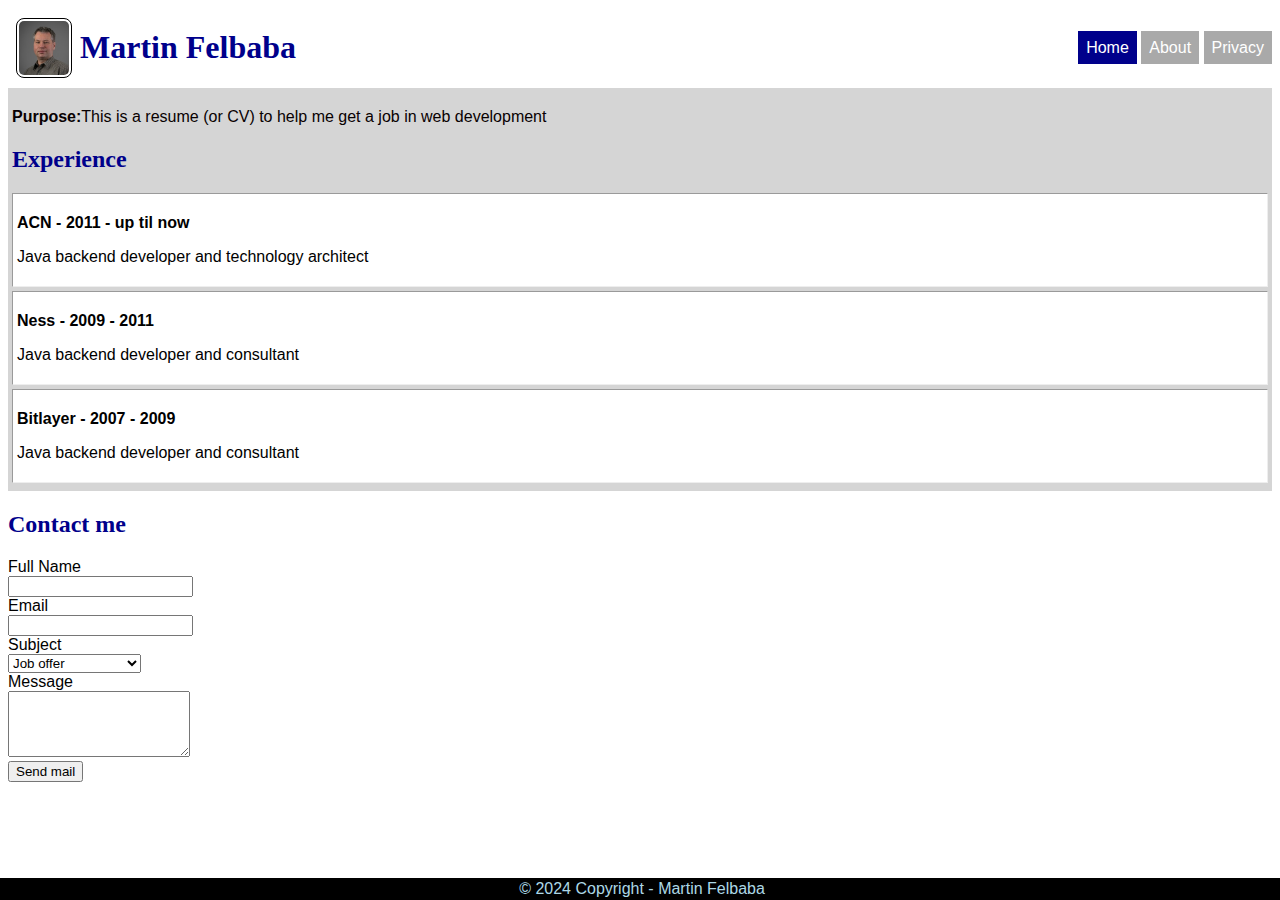
==== index.html @ b994af9f "Flex css formating" ====
<!DOCTYPE html>
<html lang="en">

<head>
  <meta charset="UTF-8">
  <meta name="viewport" content="width=device-width, initial-scale=1.0">
  <title>Martin Felbaba's Resume Page</title>
  <link rel="stylesheet" href="site.css">
</head>

<body>
  <header>
    <img id="headshot" src="img/martin_felbaba_ssm.jpg" alt="Martin Felbaba">
    <h1 id="siteName">Martin Felbaba</h1>
    <ul id="menu">
      <li class="active"><a href="index.html">Home</a></li>
      <li><a href="about.html">About</a></li>
      <li><a href="privacy.html">Privacy</a></li>
    </ul>
  </header>

  <main>
    <p><strong>Purpose:</strong>This is a resume (or CV) to help me get a job in web development</p>
  
    <h2>Experience</h2>
    <div class="experience">
      <p class="title">ACN - 2011 - up til now</p>
      <p>Java backend developer and technology architect</p>
    </div>
    <div class="experience">
      <p class="title">Ness - 2009 - 2011</p>
      <p>Java backend developer and consultant</p>
    </div>
    <div class="experience">
      <p class="title">Bitlayer - 2007 - 2009</p>
      <p>Java backend developer and consultant</p>
    </div>
  </main>

  <aside>
    <h2>Contact me</h2>
    <form>
      <div>
        <label for="fullName">Full Name</label>
      </div>
      <div>
        <input id="fullName" type="text">
      </div>      <div>
        <label for="email">Email</label>
      </div>
      <div>
        <input id="email" type="text">
      </div>
      <div>
        <label for="subject">Subject</label>
      </div>
      <div>
        <select name="subject" id="subject">
          <option value="">Job offer</option>
          <option value="">Personal message</option>
          <option value="">Complaint</option>
        </select>
      </div>
      <div>
        <label for="msg">Message</label>
      </div>
      <div>
        <textarea id="msg" rows="4"></textarea>
      </div>
      <div>
        <input type="submit" value="Send mail">
      </div>
    </form>
  </aside>

  <footer>
    &copy; 2024 Copyright - Martin Felbaba
  </footer>
</body>
---- site.css ----
body {
  font-family: Verdana, Geneva, Tahoma, sans-serif;
}

main {
  background-color: rgba(211, 211, 211, 0.948);
  padding: 4px;
  color: rgb(9, 1, 2);
}

h1,
h2 {
  color: darkblue;
  font-family: Georgia, 'Times New Roman', Times, serif;
}

#headshot {
  border: 1px solid;
  padding: 2px;
  margin: 8px;
  border-radius: 8px;
  max-width: 50px;
}

.experience {
  border: inset 1px;
  margin-bottom: 4px;
  padding: 4px;
  background-color: white;
  color: black;
}

.experience .title {
  font-weight: bold;
}

footer {
  background-color: black;
  color: lightblue;
  text-align: center;
  padding: 2px;
  position: fixed;
  bottom: 0;
  left: 0;
  width: 100%;
}

#menu {
  float: right;
}

#menu li {
  display: inline;
  padding: 8px;
  background-color: darkgray;
}

#menu li a {
  color: white !important;
  text-decoration: none;
}

#menu li.active {
  background-color: darkblue;
}

header {
  display: flex;
  justify-content: start;
  align-items: center;
}

/* maximal margin from left -> shifting to rih=ght */
header #menu {
  margin-left: auto;
}

/* header #headshot, header #siteName, header #menu {
  display: inline;
  vertical-align: middle;
} */
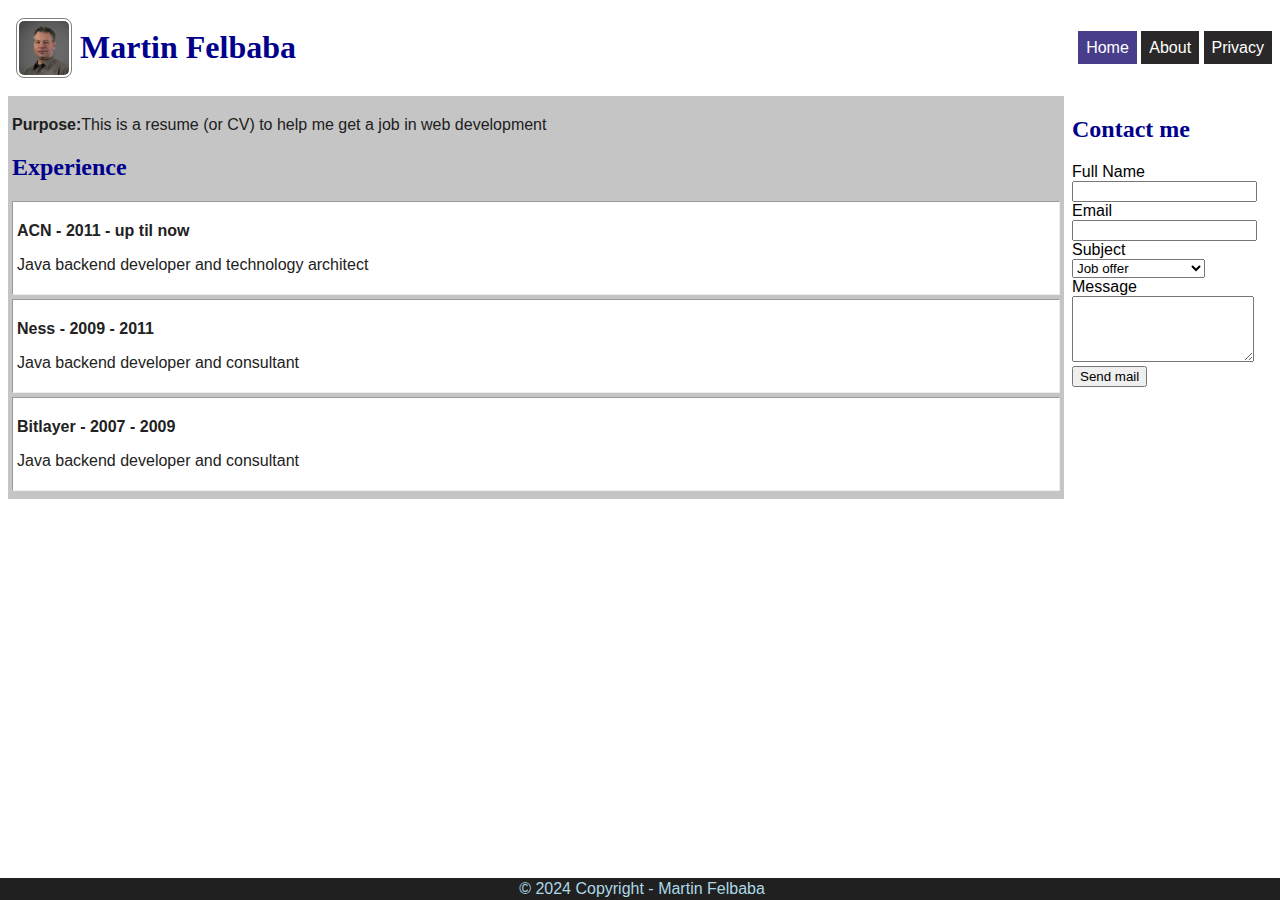
==== commit d2d8d576: "Grid css formating" ====
--- a/index.html
+++ b/index.html
@@ -9,71 +9,74 @@
 </head>
 
 <body>
-  <header>
-    <img id="headshot" src="img/martin_felbaba_ssm.jpg" alt="Martin Felbaba">
-    <h1 id="siteName">Martin Felbaba</h1>
-    <ul id="menu">
-      <li class="active"><a href="index.html">Home</a></li>
-      <li><a href="about.html">About</a></li>
-      <li><a href="privacy.html">Privacy</a></li>
-    </ul>
-  </header>
+  <div class="container">
+    <header>
+      <img id="headshot" src="img/martin_felbaba_ssm.jpg" alt="Martin Felbaba">
+      <h1 id="siteName">Martin Felbaba</h1>
+      <ul id="menu">
+        <li class="active"><a href="index.html">Home</a></li>
+        <li><a href="about.html">About</a></li>
+        <li><a href="privacy.html">Privacy</a></li>
+      </ul>
+    </header>
 
-  <main>
-    <p><strong>Purpose:</strong>This is a resume (or CV) to help me get a job in web development</p>
-  
-    <h2>Experience</h2>
-    <div class="experience">
-      <p class="title">ACN - 2011 - up til now</p>
-      <p>Java backend developer and technology architect</p>
-    </div>
-    <div class="experience">
-      <p class="title">Ness - 2009 - 2011</p>
-      <p>Java backend developer and consultant</p>
-    </div>
-    <div class="experience">
-      <p class="title">Bitlayer - 2007 - 2009</p>
-      <p>Java backend developer and consultant</p>
-    </div>
-  </main>
+    <main>
+      <p><strong>Purpose:</strong>This is a resume (or CV) to help me get a job in web development</p>
 
-  <aside>
-    <h2>Contact me</h2>
-    <form>
-      <div>
-        <label for="fullName">Full Name</label>
+      <h2>Experience</h2>
+      <div class="experience">
+        <p class="title">ACN - 2011 - up til now</p>
+        <p>Java backend developer and technology architect</p>
       </div>
-      <div>
-        <input id="fullName" type="text">
-      </div>      <div>
-        <label for="email">Email</label>
+      <div class="experience">
+        <p class="title">Ness - 2009 - 2011</p>
+        <p>Java backend developer and consultant</p>
       </div>
-      <div>
-        <input id="email" type="text">
+      <div class="experience">
+        <p class="title">Bitlayer - 2007 - 2009</p>
+        <p>Java backend developer and consultant</p>
       </div>
-      <div>
-        <label for="subject">Subject</label>
-      </div>
-      <div>
-        <select name="subject" id="subject">
-          <option value="">Job offer</option>
-          <option value="">Personal message</option>
-          <option value="">Complaint</option>
-        </select>
-      </div>
-      <div>
-        <label for="msg">Message</label>
-      </div>
-      <div>
-        <textarea id="msg" rows="4"></textarea>
-      </div>
-      <div>
-        <input type="submit" value="Send mail">
-      </div>
-    </form>
-  </aside>
+    </main>
 
-  <footer>
-    &copy; 2024 Copyright - Martin Felbaba
-  </footer>
+    <aside>
+      <h2>Contact me</h2>
+      <form>
+        <div>
+          <label for="fullName">Full Name</label>
+        </div>
+        <div>
+          <input id="fullName" type="text">
+        </div>
+        <div>
+          <label for="email">Email</label>
+        </div>
+        <div>
+          <input id="email" type="text">
+        </div>
+        <div>
+          <label for="subject">Subject</label>
+        </div>
+        <div>
+          <select name="subject" id="subject">
+            <option value="">Job offer</option>
+            <option value="">Personal message</option>
+            <option value="">Complaint</option>
+          </select>
+        </div>
+        <div>
+          <label for="msg">Message</label>
+        </div>
+        <div>
+          <textarea id="msg" rows="4"></textarea>
+        </div>
+        <div>
+          <input type="submit" value="Send mail">
+        </div>
+      </form>
+    </aside>
+
+    <footer>
+      &copy; 2024 Copyright - Martin Felbaba
+    </footer>
+  </div>
 </body>--- a/site.css
+++ b/site.css
@@ -3,22 +3,26 @@
 }
 
 main {
-  background-color: rgba(211, 211, 211, 0.948);
+  background-color: rgb(197, 197, 197); 
   padding: 4px;
-  color: rgb(9, 1, 2);
+  color: #202020;
+  grid-area: main;
 }
 
-h1,
-h2 {
+aside {
+  grid-area: aside;
+}
+
+h1, h2 {
   color: darkblue;
   font-family: Georgia, 'Times New Roman', Times, serif;
 }
 
 #headshot {
-  border: 1px solid;
+  border: 1px solid #808080;
   padding: 2px;
   margin: 8px;
-  border-radius: 8px;
+  border-radius: 8px; 
   max-width: 50px;
 }
 
@@ -27,7 +31,7 @@
   margin-bottom: 4px;
   padding: 4px;
   background-color: white;
-  color: black;
+  color: #222; 
 }
 
 .experience .title {
@@ -35,7 +39,7 @@
 }
 
 footer {
-  background-color: black;
+  background-color: #202020;
   color: lightblue;
   text-align: center;
   padding: 2px;
@@ -43,16 +47,13 @@
   bottom: 0;
   left: 0;
   width: 100%;
-}
-
-#menu {
-  float: right;
+  grid-area: footer;
 }
 
 #menu li {
   display: inline;
   padding: 8px;
-  background-color: darkgray;
+  background-color: rgb(42, 40, 40);
 }
 
 #menu li a {
@@ -61,21 +62,39 @@
 }
 
 #menu li.active {
-  background-color: darkblue;
+  background-color: darkslateblue;
+}
+
+#menu {
+  float: right;
 }
 
 header {
   display: flex;
   justify-content: start;
   align-items: center;
+  grid-area: header;
 }
 
-/* maximal margin from left -> shifting to rih=ght */
+/* maximal margin from left -> shifting to right */
 header #menu {
   margin-left: auto;
 }
 
-/* header #headshot, header #siteName, header #menu {
-  display: inline;
-  vertical-align: middle;
-} */+.container {
+  display: grid;
+  grid-template-areas:
+    "header header"
+    "main aside"
+    "footer footer";
+  grid-template-columns: auto 200px;
+  grid-gap: 8px;
+}
+
+
+
+
+
+
+
+
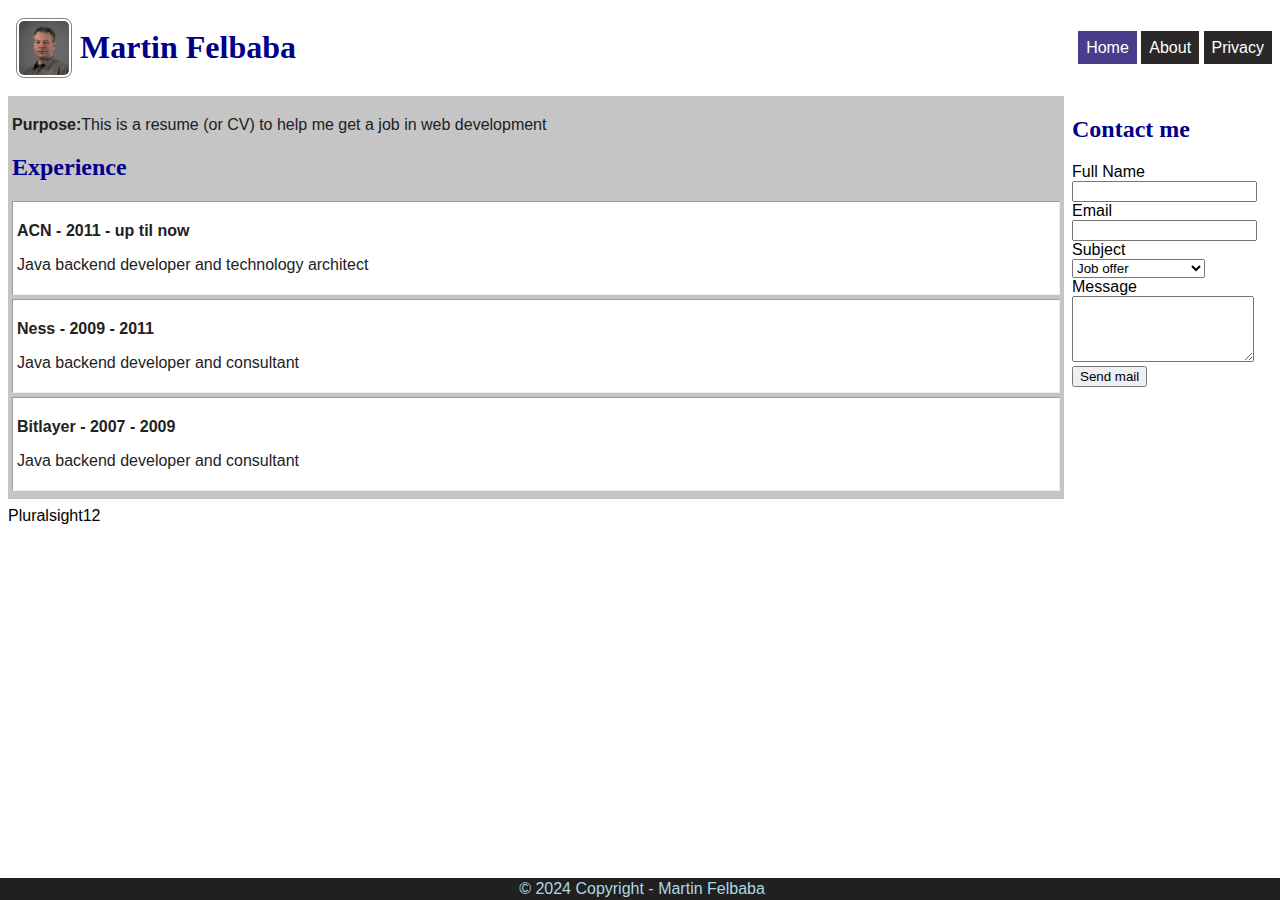
==== commit f88d9601: "JS code introduction" ====
--- a/index.html
+++ b/index.html
@@ -79,4 +79,7 @@
       &copy; 2024 Copyright - Martin Felbaba
     </footer>
   </div>
-</body>+  <script src="index.js"></script>
+</body>
+
+</html>--- a/site.css
+++ b/site.css
@@ -90,11 +90,3 @@
   grid-template-columns: auto 200px;
   grid-gap: 8px;
 }
-
-
-
-
-
-
-
-
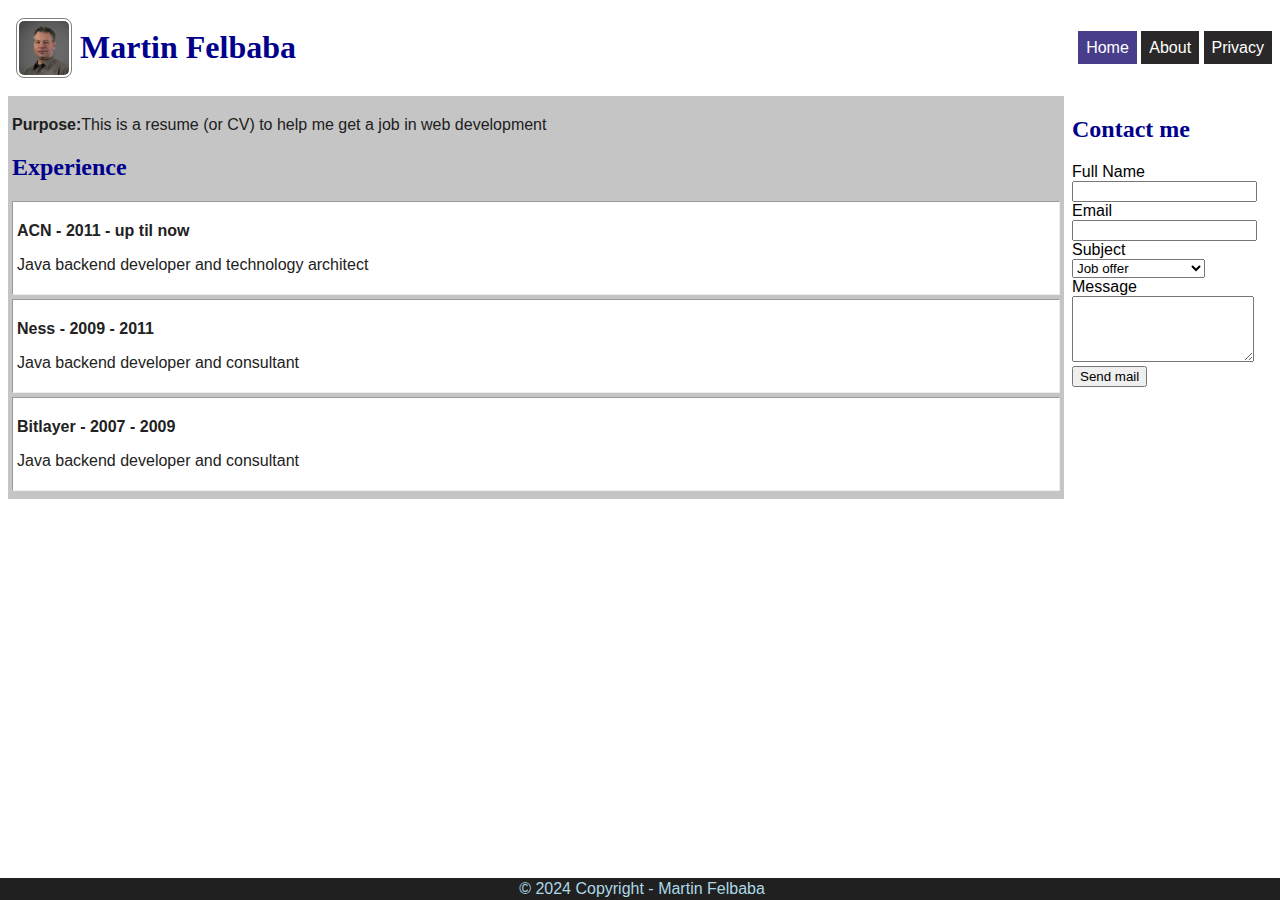
==== commit da7c975e: "Working with DOM getElementById" ====
--- a/index.html
+++ b/index.html
@@ -41,6 +41,7 @@
     <aside>
       <h2>Contact me</h2>
       <form>
+        <div id="formInfo"></div>
         <div>
           <label for="fullName">Full Name</label>
         </div>
--- a/site.css
+++ b/site.css
@@ -90,3 +90,8 @@
   grid-template-columns: auto 200px;
   grid-gap: 8px;
 }
+
+#formInfo {
+  font-size: 14px;
+  font-style: italic;
+}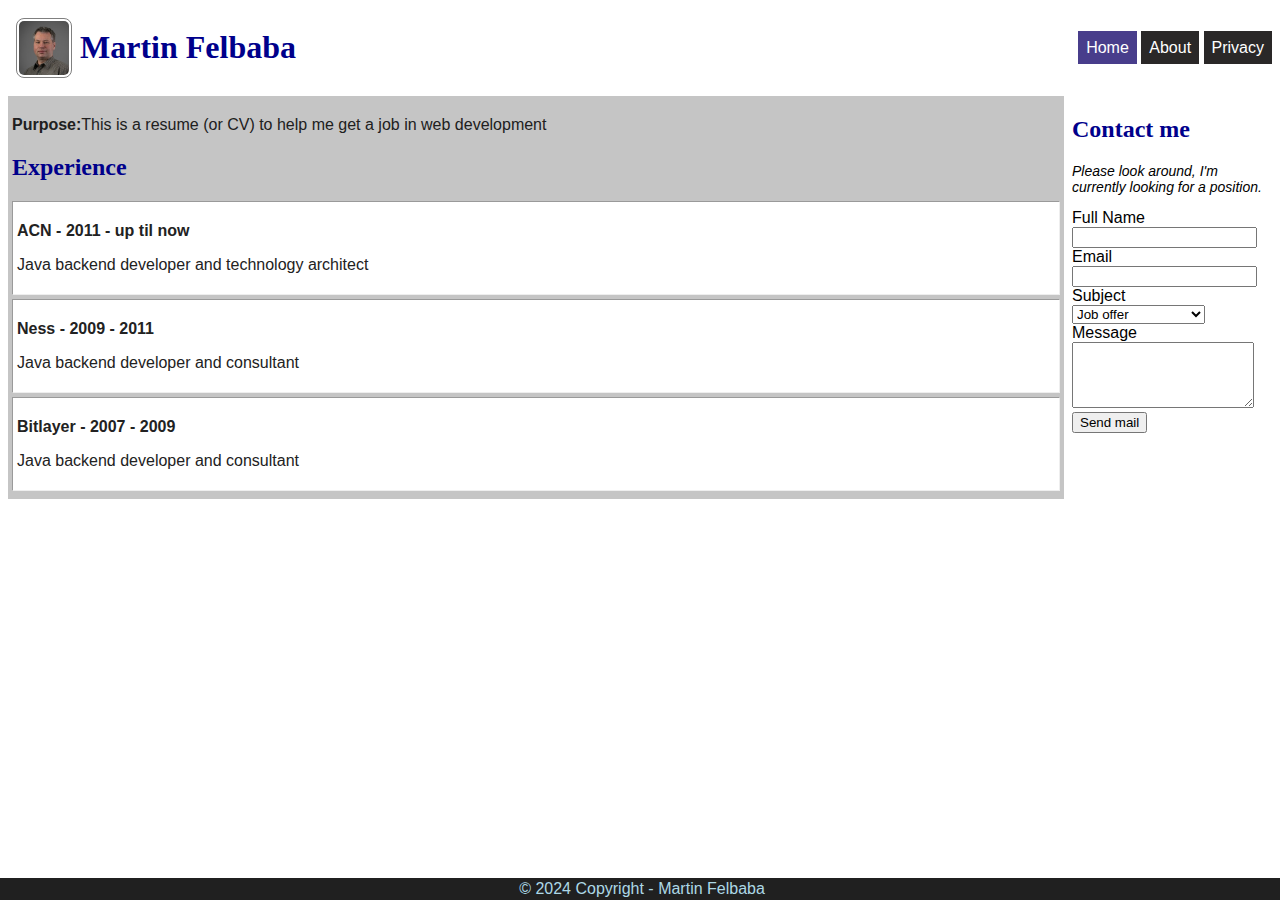
==== commit e0912c36: "JS working with events" ====
--- a/index.html
+++ b/index.html
@@ -40,7 +40,7 @@
 
     <aside>
       <h2>Contact me</h2>
-      <form>
+      <form id="contactForm">
         <div id="formInfo"></div>
         <div>
           <label for="fullName">Full Name</label>
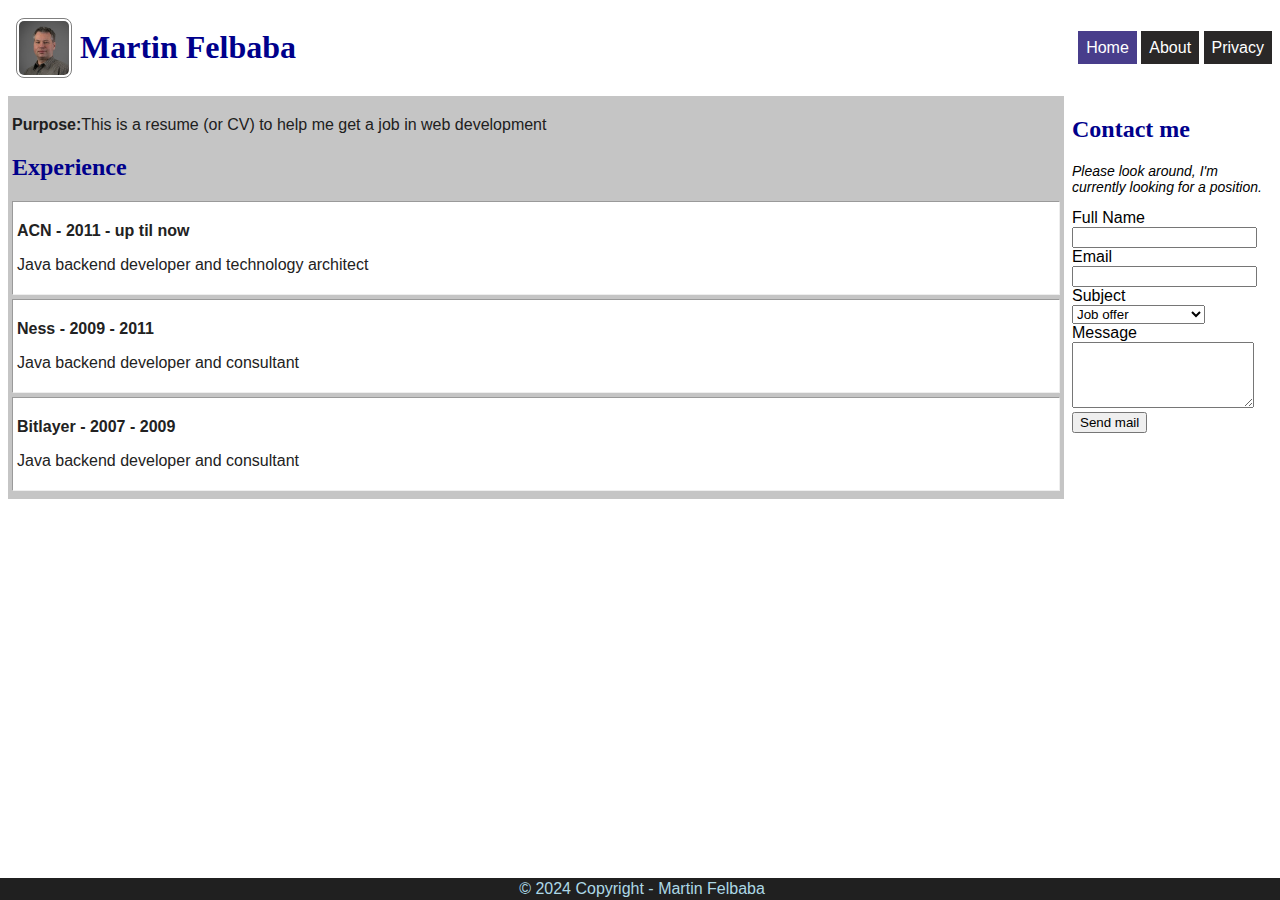
==== commit 44580c96: "JS Modules" ====
--- a/index.html
+++ b/index.html
@@ -58,10 +58,10 @@
           <label for="subject">Subject</label>
         </div>
         <div>
-          <select name="subject" id="subject">
-            <option value="">Job offer</option>
-            <option value="">Personal message</option>
-            <option value="">Complaint</option>
+          <select id="subject">
+            <option>Job offer</option>
+            <option>Personal message</option>
+            <option>Complaint</option>
           </select>
         </div>
         <div>
@@ -80,7 +80,7 @@
       &copy; 2024 Copyright - Martin Felbaba
     </footer>
   </div>
-  <script src="index.js"></script>
+  <script type="module" src="index.js"></script>
 </body>
 
 </html>